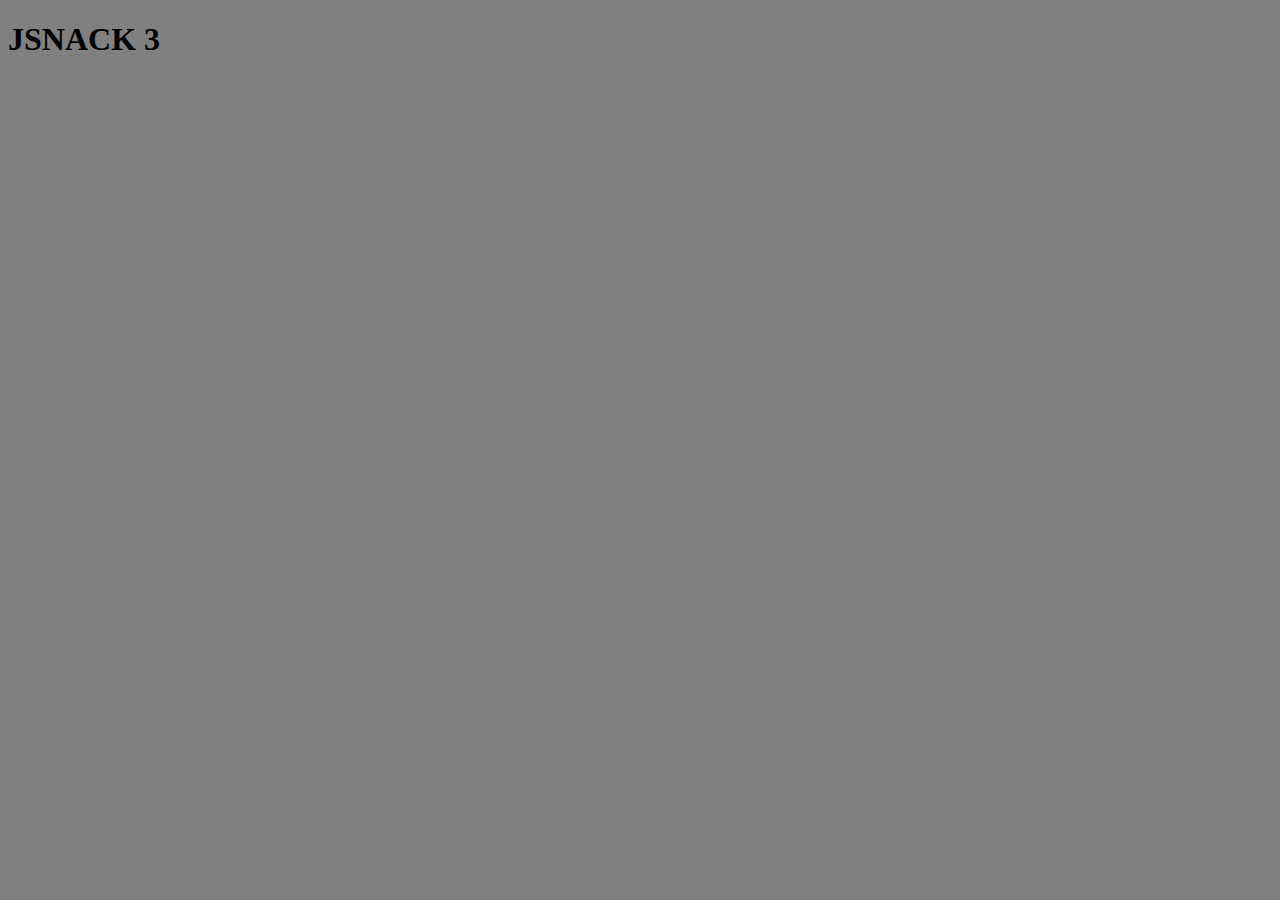
==== jsnack3/index.html @ 3f5e50f6 "first commit" ====
<!DOCTYPE html>
<html lang="en">
<head>
    <meta charset="UTF-8">
    <meta http-equiv="X-UA-Compatible" content="IE=edge">
    <meta name="viewport" content="width=device-width, initial-scale=1.0">
    <link href="https://cdn.jsdelivr.net/npm/bootstrap@5.1.3/dist/css/bootstrap.min.css" rel="stylesheet" integrity="sha384-1BmE4kWBq78iYhFldvKuhfTAU6auU8tT94WrHftjDbrCEXSU1oBoqyl2QvZ6jIW3" crossorigin="anonymous">
    <title>Jsnack 3</title>
</head>
<body style="background-color: gray;">
    <h1 class="text-center">JSNACK 3</h1>
    <script src="myscript.js"></script>
</body>
</html>
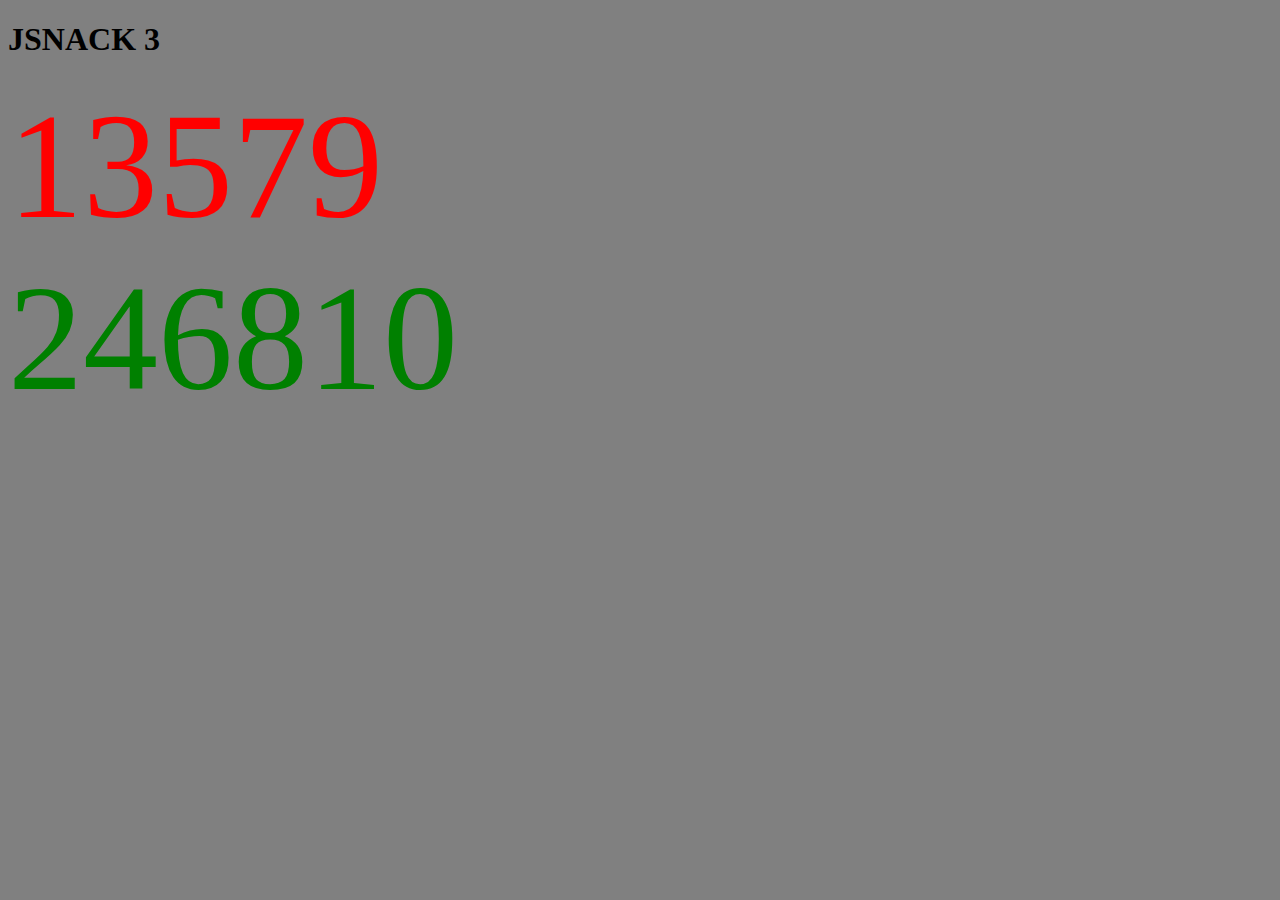
==== commit 0cf68540: "esercizio 3" ====
--- a/jsnack3/index.html
+++ b/jsnack3/index.html
@@ -5,6 +5,7 @@
     <meta http-equiv="X-UA-Compatible" content="IE=edge">
     <meta name="viewport" content="width=device-width, initial-scale=1.0">
     <link href="https://cdn.jsdelivr.net/npm/bootstrap@5.1.3/dist/css/bootstrap.min.css" rel="stylesheet" integrity="sha384-1BmE4kWBq78iYhFldvKuhfTAU6auU8tT94WrHftjDbrCEXSU1oBoqyl2QvZ6jIW3" crossorigin="anonymous">
+    <link rel="stylesheet" href="style.css">
     <title>Jsnack 3</title>
 </head>
 <body style="background-color: gray;">
--- a/jsnack3/style.css
+++ b/jsnack3/style.css
@@ -0,0 +1,9 @@
+#red{
+    color: red;
+    font-size: 150px;
+}
+
+#green{
+    color: green;
+    font-size: 150px;
+}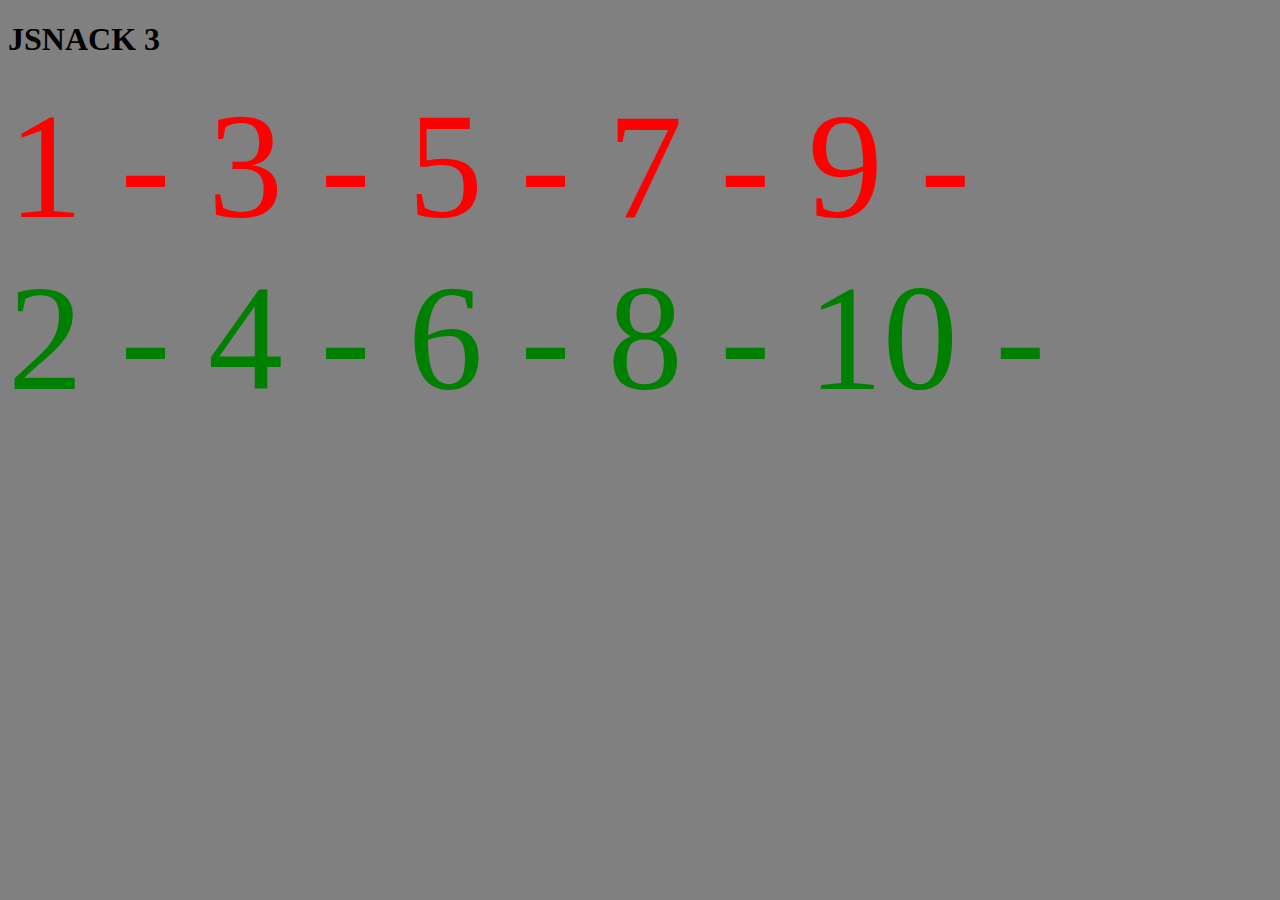
==== commit 71e1c535: "finito" ====
--- a/jsnack3/index.html
+++ b/jsnack3/index.html
@@ -9,7 +9,7 @@
     <title>Jsnack 3</title>
 </head>
 <body style="background-color: gray;">
-    <h1 class="text-center">JSNACK 3</h1>
+    <h1 class="text-center fs-1">JSNACK 3</h1>
     <script src="myscript.js"></script>
 </body>
 </html>